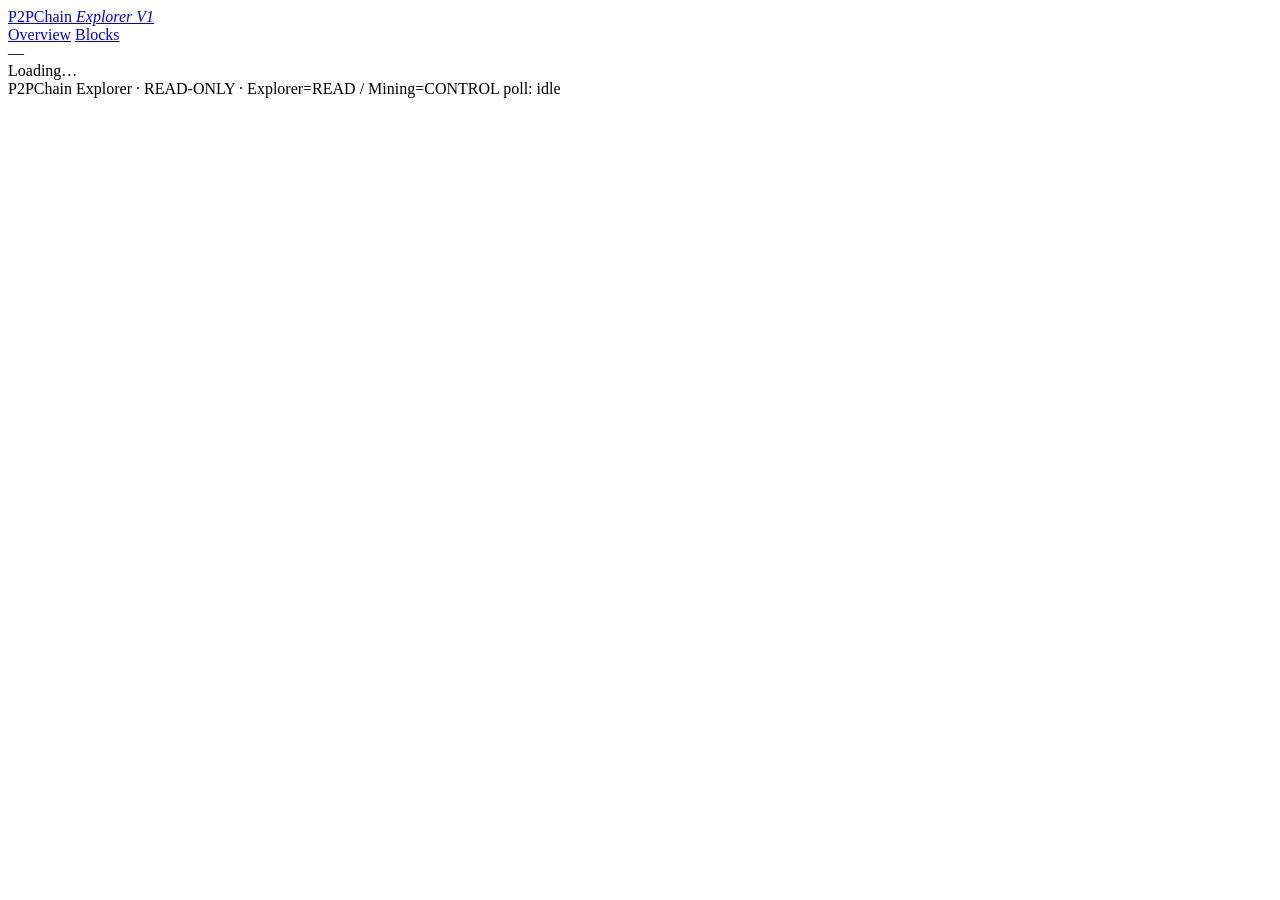
==== internal/explorer/ui/index.html @ eb75acb4 "feat: add embedded blockchain explorer ui" ====
<!DOCTYPE html>
<html lang="zh-CN">
<head>
<meta charset="UTF-8">
<meta name="viewport" content="width=device-width, initial-scale=1.0">
<title>P2PChain Explorer</title>
<link rel="icon" href="data:,">
<link rel="stylesheet" href="/style.css?v=2">
</head>
<body>
<header class="topbar">
  <a class="brand" href="#/">P2P<span>Chain</span> <em>Explorer V1</em></a>
  <nav class="nav">
    <a href="#/" data-nav="overview">Overview</a>
    <a href="#/blocks" data-nav="blocks">Blocks</a>
  </nav>
  <span id="net-badge" class="net-badge" title="Explorer API 状态">—</span>
</header>

<main id="app" class="app">
  <div class="loading-block" id="boot-loading">Loading…</div>
</main>

<footer class="foot">
  <span>P2PChain Explorer · READ-ONLY · Explorer=READ / Mining=CONTROL</span>
  <span id="poll-indicator">poll: idle</span>
</footer>

<script src="/app.js?v=2"></script>
</body>
</html>
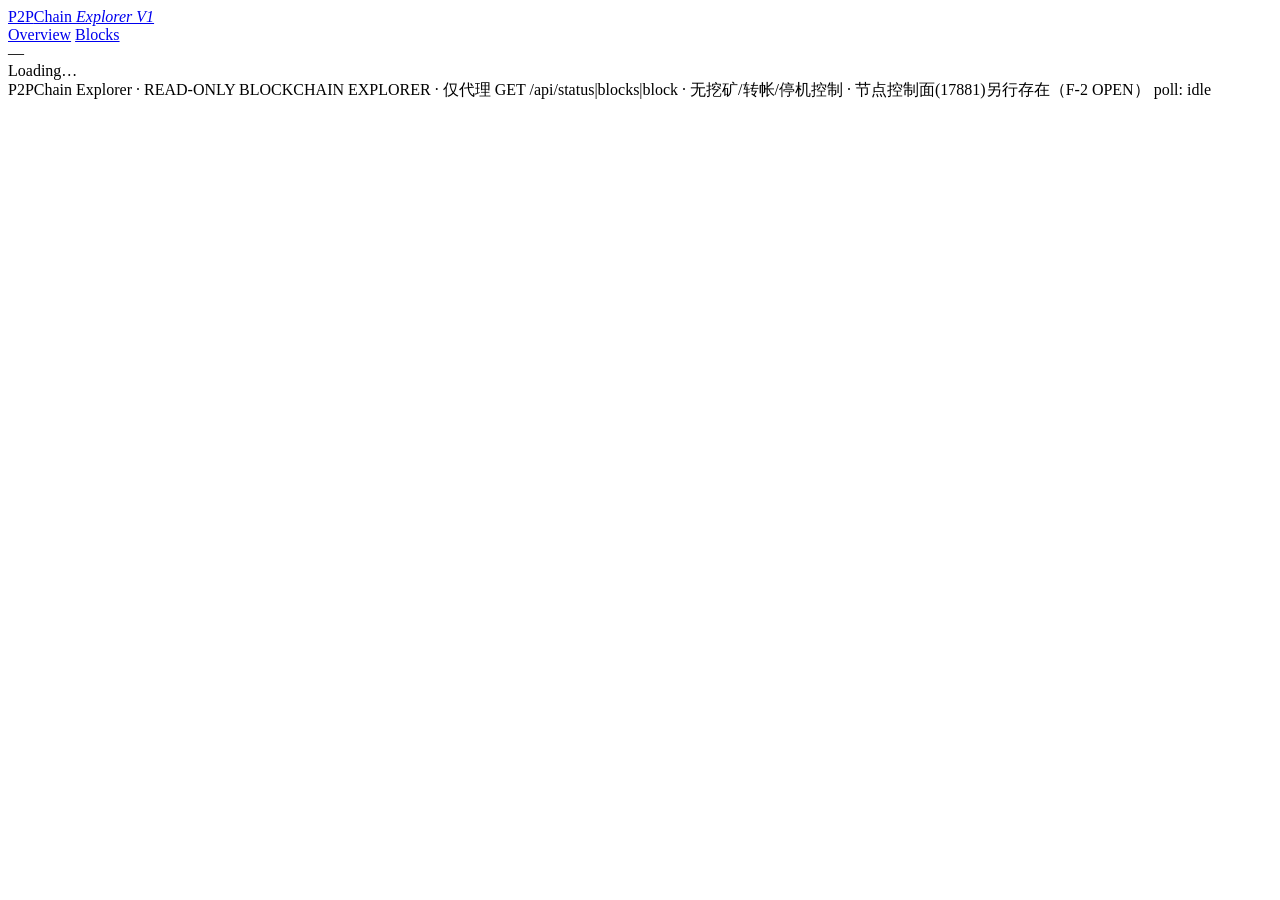
==== commit 837ef9fa: "fix: harden explorer api boundary and remove mining mutation" ====
--- a/internal/explorer/ui/index.html
+++ b/internal/explorer/ui/index.html
@@ -22,7 +22,7 @@
 </main>
 
 <footer class="foot">
-  <span>P2PChain Explorer · READ-ONLY · Explorer=READ / Mining=CONTROL</span>
+  <span>P2PChain Explorer · READ-ONLY BLOCKCHAIN EXPLORER · 仅代理 GET /api/status|blocks|block · 无挖矿/转帐/停机控制 · 节点控制面(17881)另行存在（F-2 OPEN）</span>
   <span id="poll-indicator">poll: idle</span>
 </footer>
 
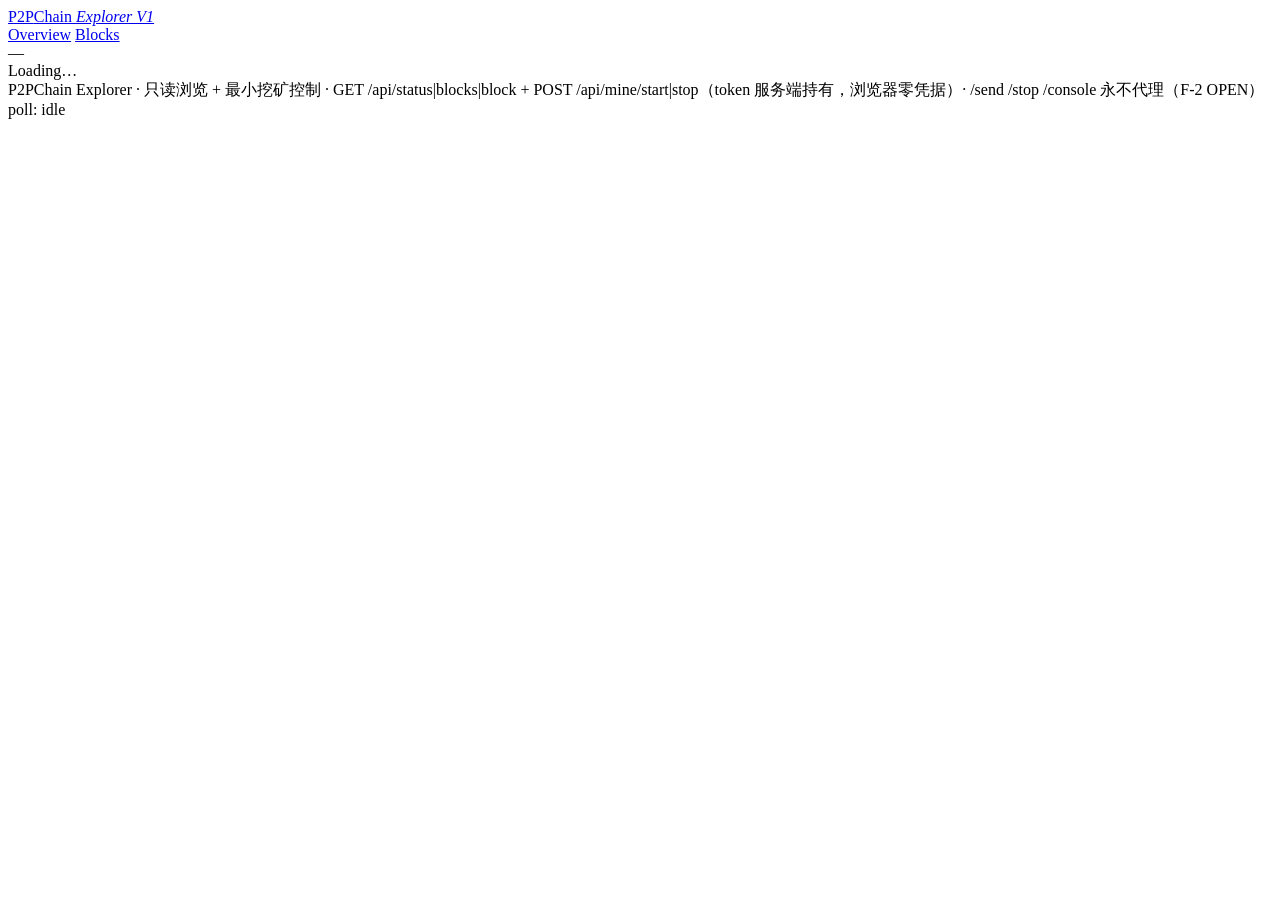
==== commit 31b18eb2: "feat: establish mining lifecycle control auth" ====
--- a/internal/explorer/ui/index.html
+++ b/internal/explorer/ui/index.html
@@ -22,10 +22,10 @@
 </main>
 
 <footer class="foot">
-  <span>P2PChain Explorer · READ-ONLY BLOCKCHAIN EXPLORER · 仅代理 GET /api/status|blocks|block · 无挖矿/转帐/停机控制 · 节点控制面(17881)另行存在（F-2 OPEN）</span>
+  <span>P2PChain Explorer · 只读浏览 + 最小挖矿控制 · GET /api/status|blocks|block + POST /api/mine/start|stop（token 服务端持有，浏览器零凭据）· /send /stop /console 永不代理（F-2 OPEN）</span>
   <span id="poll-indicator">poll: idle</span>
 </footer>
 
-<script src="/app.js?v=2"></script>
+<script src="/app.js?v=3"></script>
 </body>
 </html>
